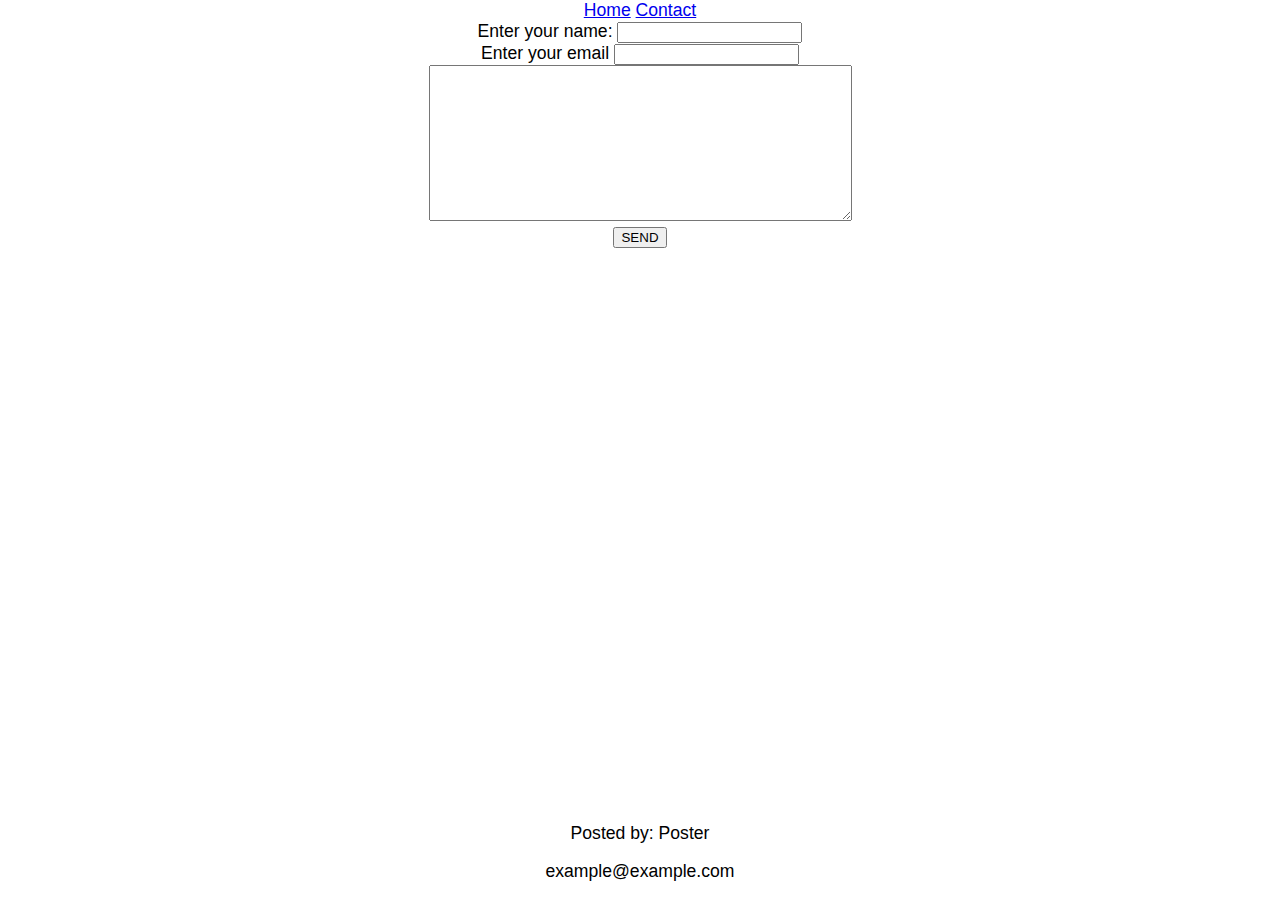
==== contact.html @ 0d08ee51 "message validation works" ====
<!DOCTYPE html>
<html lang="en" xmlns="http://www.w3.org/1999/html">
<head>
    <meta charset="UTF-8">
    <title>My Site</title>
    <link rel="stylesheet" href="css\Style.css">
</head>
<body id="contactbody">
<header>
    <nav>
        <a href="index.html">Home</a>
        <a href="contact.html">Contact</a>
    </nav>
</header>
<div class="contact">
   <form  action = "#" name="myForm"   onsubmit="validateForm()">
       <label> Enter your name: </label>
       <input type= "text" name="Name" /><br>
       <label> Enter your email</label>
       <input type="text" name="Email"/> <br>
       
       <textarea name="textarea" id="messagebox" rows="10" cols="50"></textarea><br>
       <input type="submit" value="SEND"><br>
   </form>
</div>
<footer>
    <p>Posted by: Poster</p>
    <p>example@example.com</p>
</footer>
<script src="js/main.js"></script>
</body>
</html>
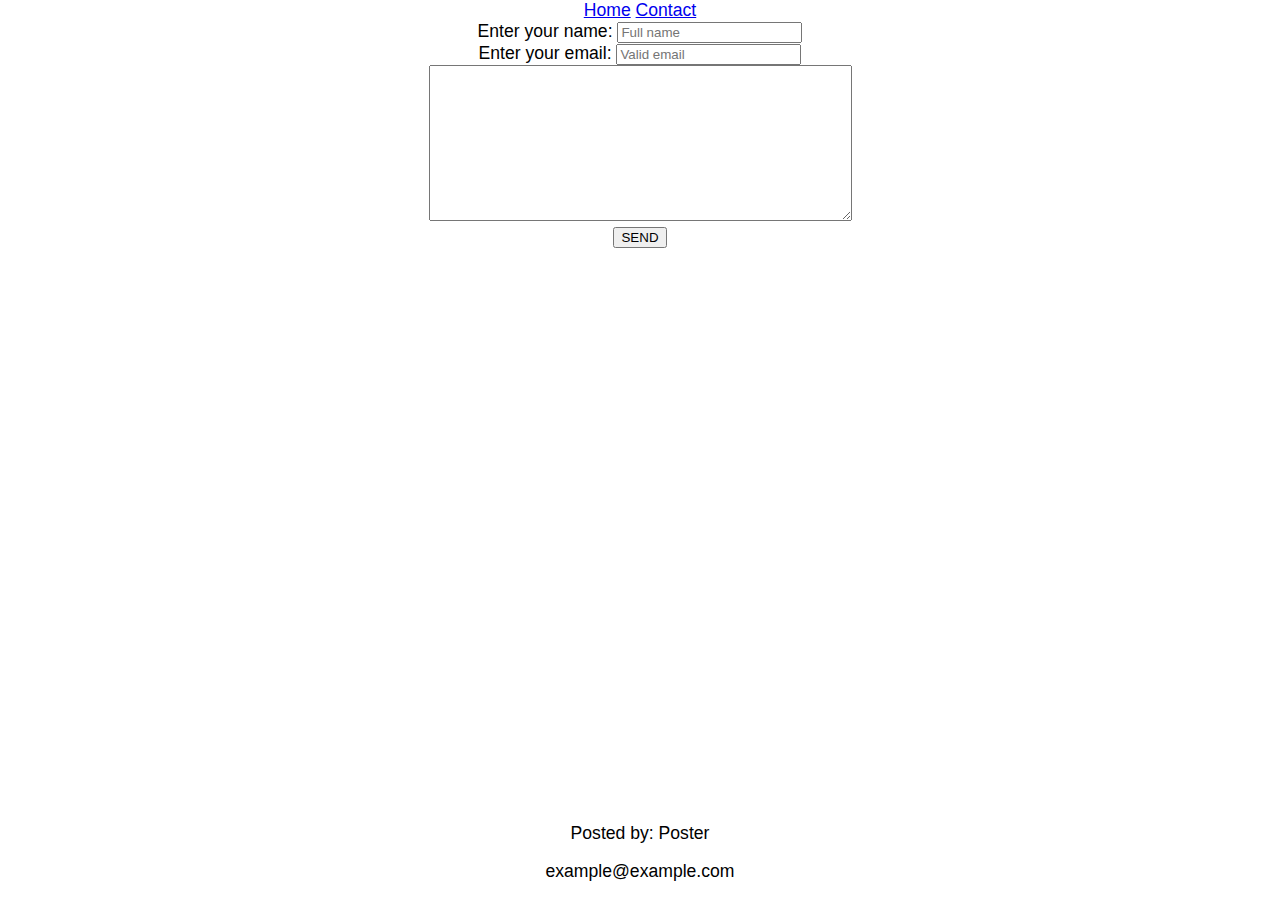
==== commit 9cccddf7: "highlighting the border of the invalid data field works" ====
--- a/contact.html
+++ b/contact.html
@@ -15,9 +15,9 @@
 <div class="contact">
    <form  action = "#" name="myForm"   onsubmit="validateForm()">
        <label> Enter your name: </label>
-       <input type= "text" name="Name" /><br>
-       <label> Enter your email</label>
-       <input type="text" name="Email"/> <br>
+       <input type= "text" name="Name" id="name" placeholder="Full name" /><br>
+       <label> Enter your email: </label>
+       <input type="text" name="Email" id="email" placeholder="Valid email"/> <br>
        
        <textarea name="textarea" id="messagebox" rows="10" cols="50"></textarea><br>
        <input type="submit" value="SEND"><br>
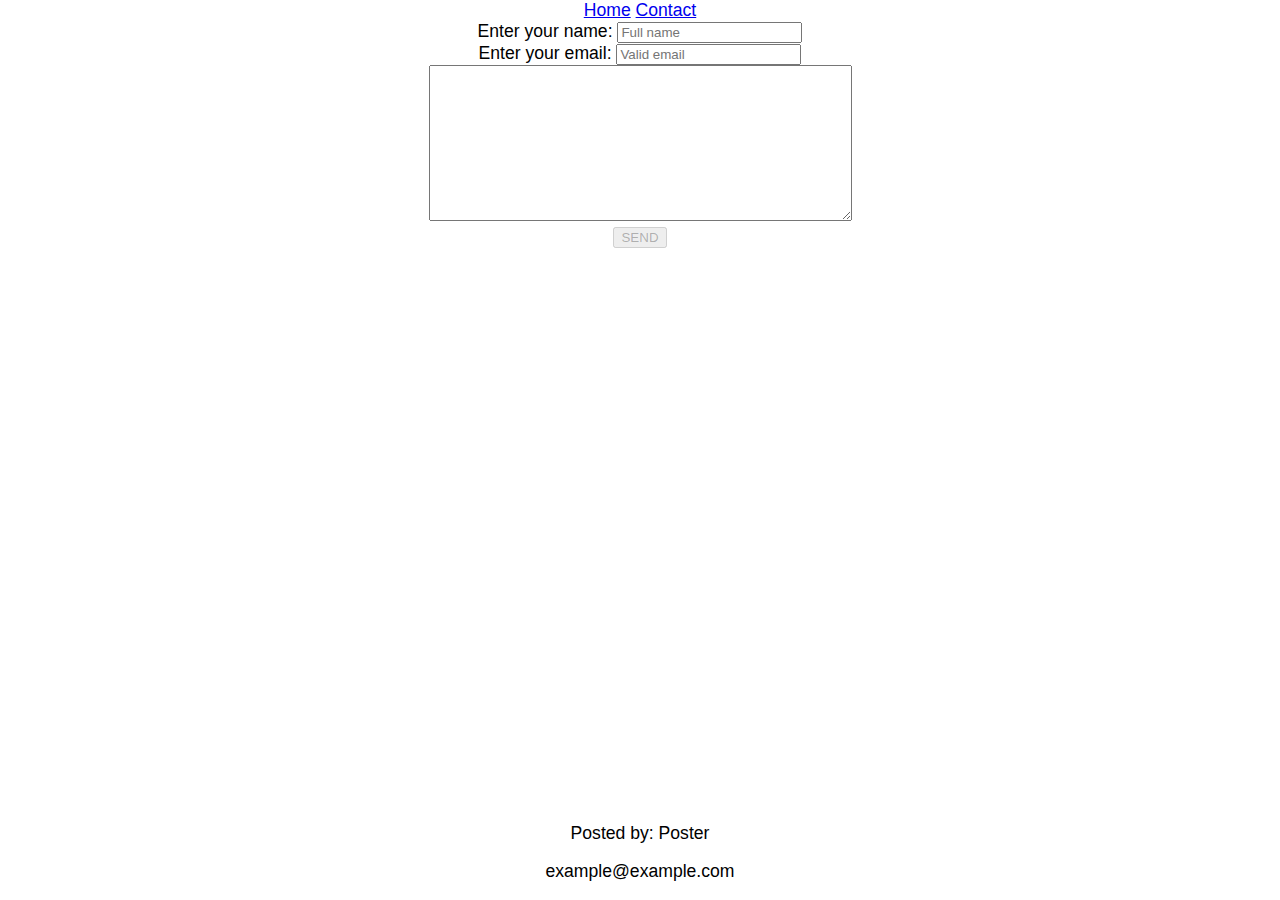
==== commit db841f3d: "highlighting the border of the invalid data field works" ====
--- a/contact.html
+++ b/contact.html
@@ -13,14 +13,14 @@
     </nav>
 </header>
 <div class="contact">
-   <form  action = "#" name="myForm"   onsubmit="validateForm()">
+   <form action = "#" name="myForm" onsubmit="validateForm()" onchange="validateForm()">
        <label> Enter your name: </label>
        <input type= "text" name="Name" id="name" placeholder="Full name" /><br>
        <label> Enter your email: </label>
        <input type="text" name="Email" id="email" placeholder="Valid email"/> <br>
        
        <textarea name="textarea" id="messagebox" rows="10" cols="50"></textarea><br>
-       <input type="submit" value="SEND"><br>
+       <input type="submit" id="myBtn" value="SEND" disabled><br>
    </form>
 </div>
 <footer>
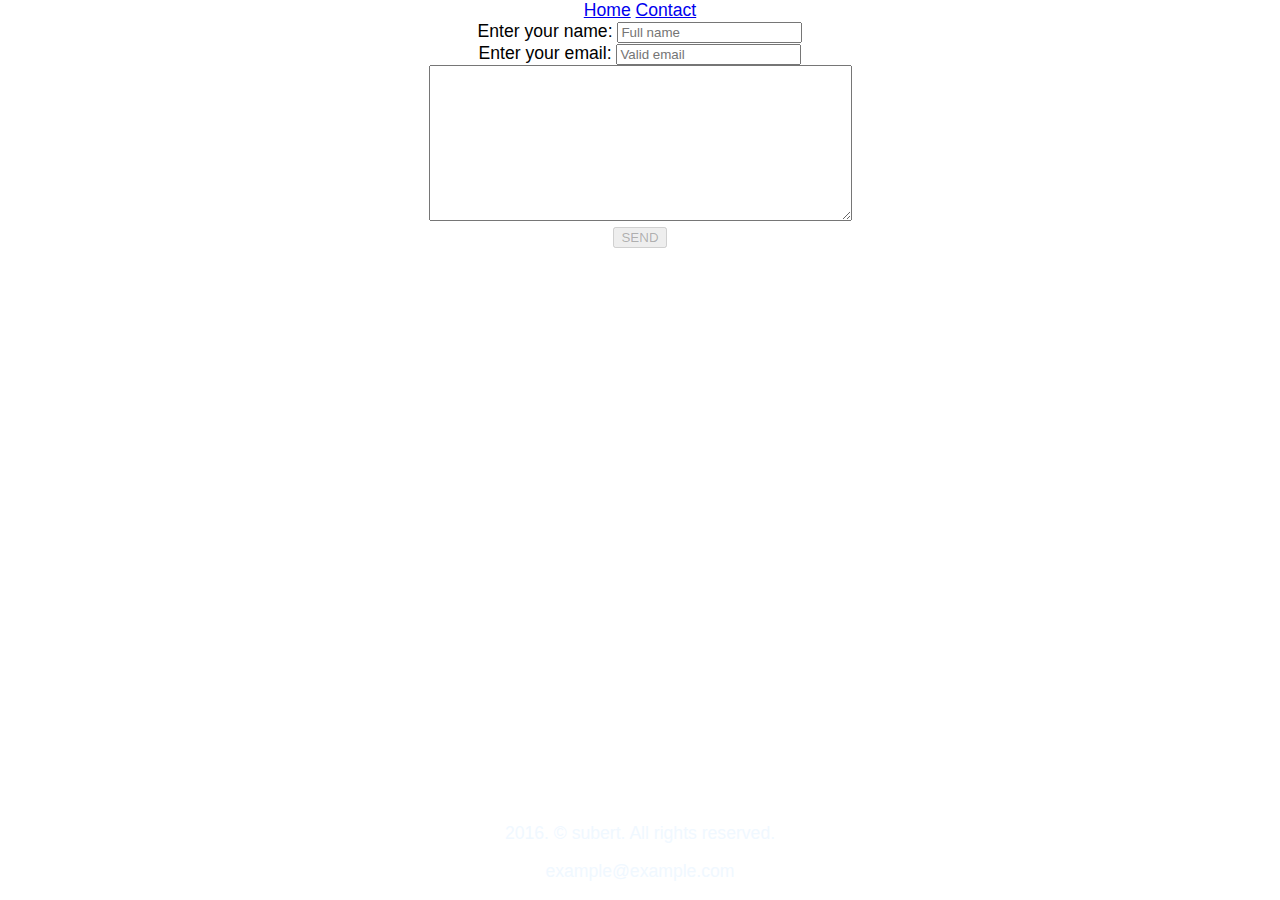
==== commit 6fe949f7: "bugfix" ====
--- a/contact.html
+++ b/contact.html
@@ -5,7 +5,7 @@
     <title>My Site</title>
     <link rel="stylesheet" href="css\Style.css">
 </head>
-<body id="contactbody">
+<body id="contactbody" background="image\forest.jpg">
 <header>
     <nav>
         <a href="index.html">Home</a>
@@ -24,7 +24,7 @@
    </form>
 </div>
 <footer>
-    <p>Posted by: Poster</p>
+    <p>2016. &copy subert. All rights reserved.</p>
     <p>example@example.com</p>
 </footer>
 <script src="js/main.js"></script>
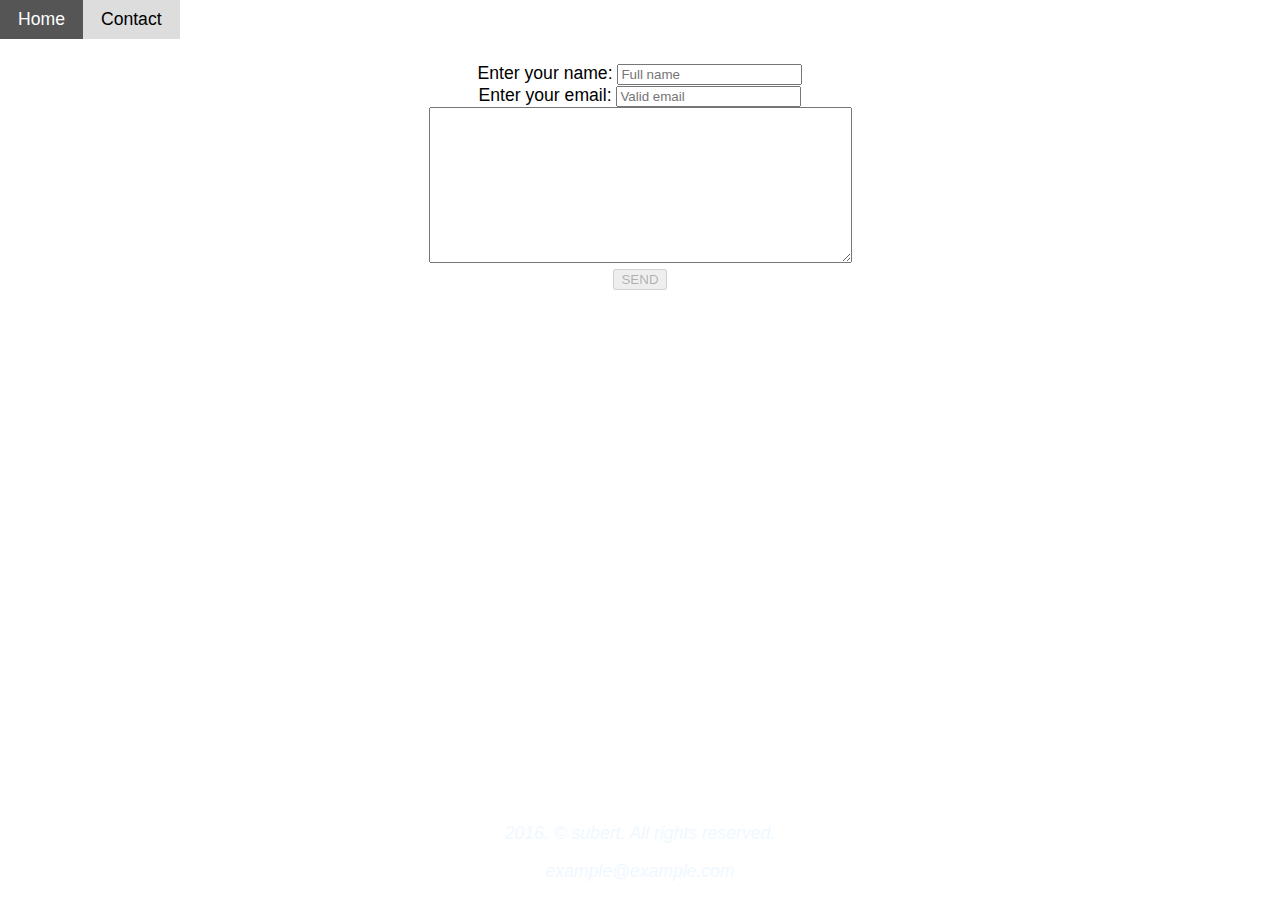
==== commit b23a2e2a: "some css changes" ====
--- a/contact.html
+++ b/contact.html
@@ -8,10 +8,14 @@
 <body id="contactbody" background="image\forest.jpg">
 <header>
     <nav>
-        <a href="index.html">Home</a>
-        <a href="contact.html">Contact</a>
+        <ul>
+            <li><a href="index.html">Home</a></li>
+            <li><a href="contact.html">Contact</a></li>
+        </ul>
     </nav>
-</header>
+</header><br>
+<br>
+<br>
 <div class="contact">
    <form action = "#" name="myForm" onsubmit="validateForm()" onchange="validateForm()">
        <label> Enter your name: </label>
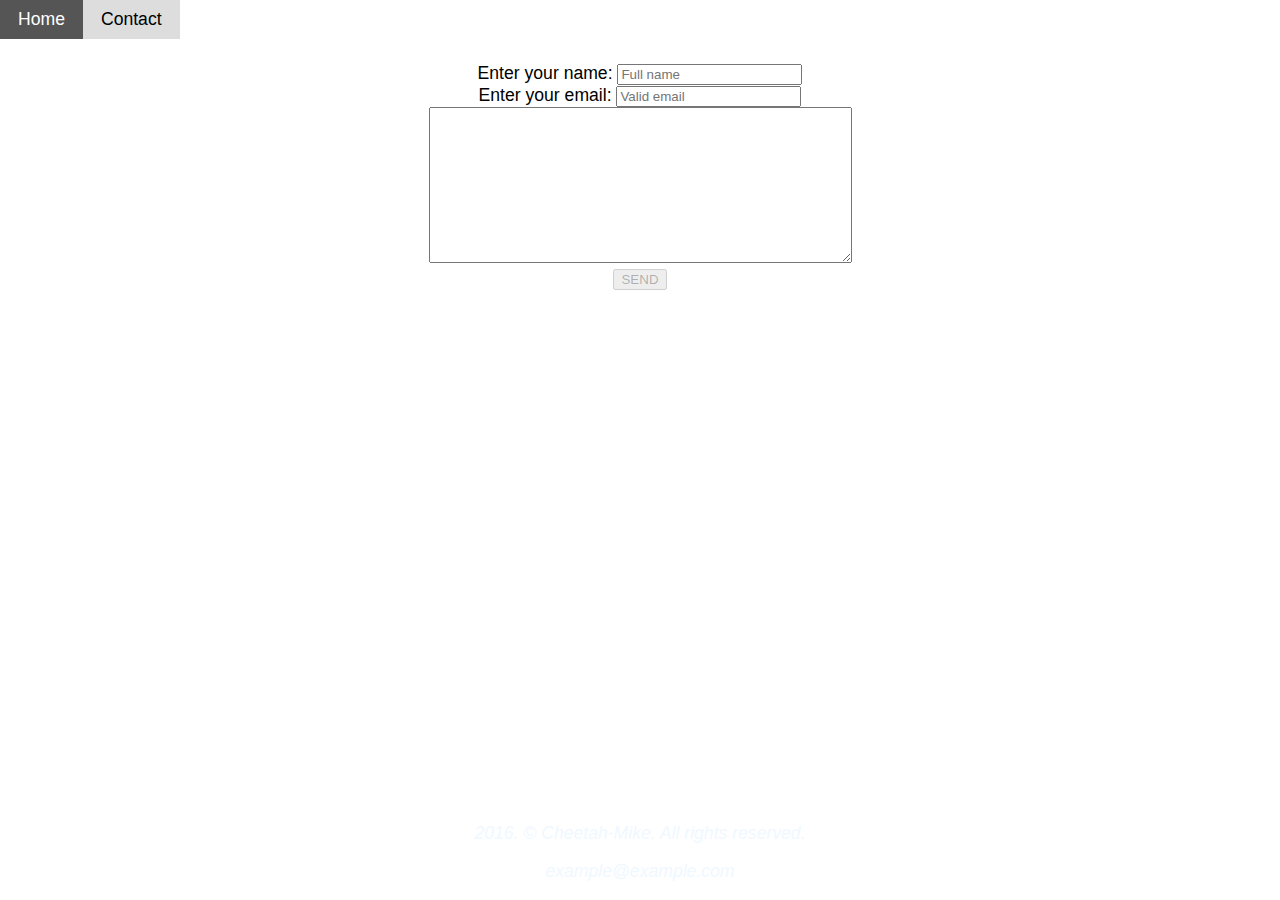
==== commit 2b36bd03: "sending email solved but does not work :(" ====
--- a/contact.html
+++ b/contact.html
@@ -17,7 +17,8 @@
 <br>
 <br>
 <div class="contact">
-   <form action = "#" name="myForm" onsubmit="validateForm()" onchange="validateForm()">
+   <form action ="mailto:subert.balazs@gmail.com" method="post" enctype="text/plain" name="myForm"
+         onsubmit="validateContactData()" onchange="validateContactData()">
        <label> Enter your name: </label>
        <input type= "text" name="Name" id="name" placeholder="Full name" /><br>
        <label> Enter your email: </label>
@@ -28,7 +29,7 @@
    </form>
 </div>
 <footer>
-    <p>2016. &copy subert. All rights reserved.</p>
+    <p>2016. &copy Cheetah-Mike. All rights reserved.</p>
     <p>example@example.com</p>
 </footer>
 <script src="js/main.js"></script>
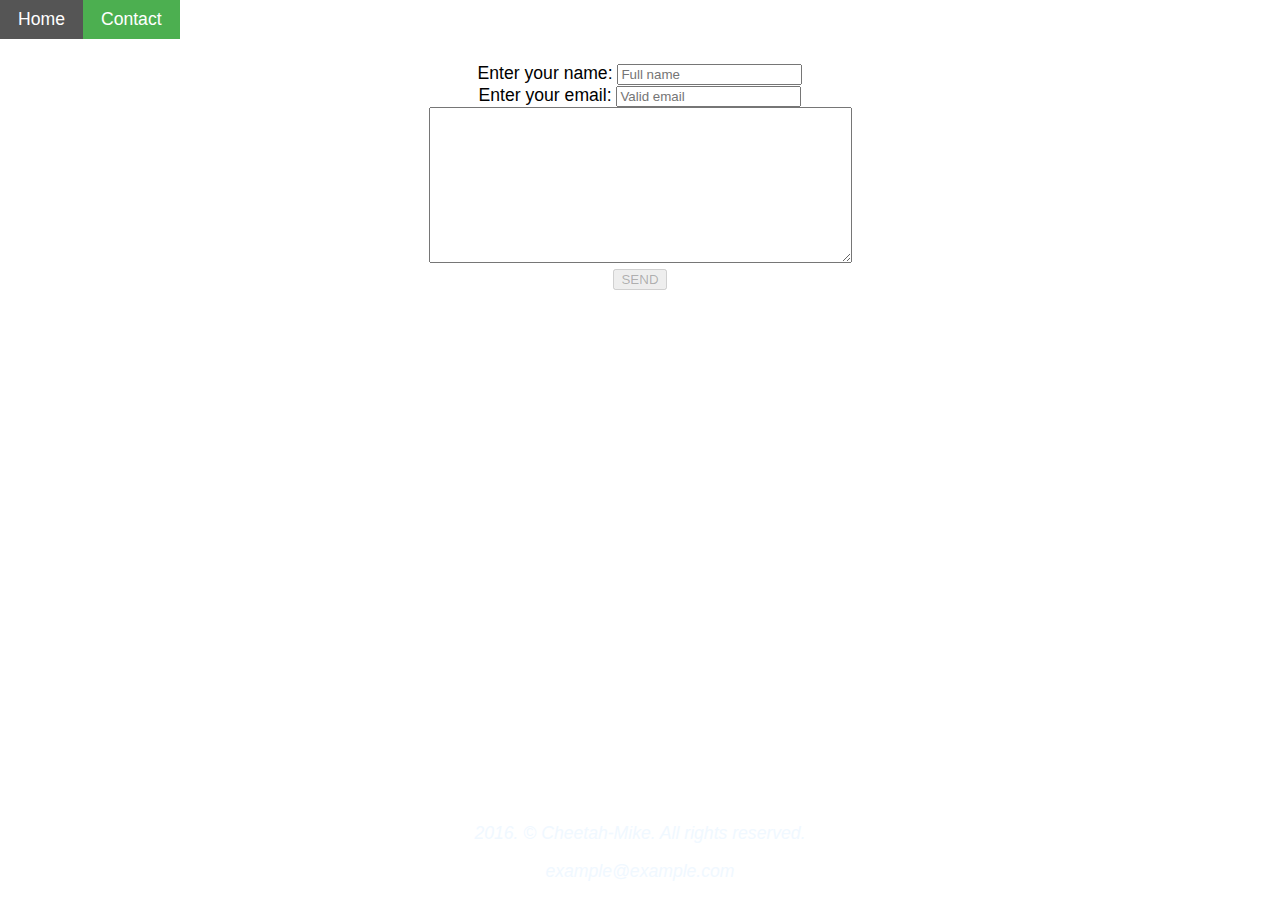
==== commit 90207279: "bugfix" ====
--- a/contact.html
+++ b/contact.html
@@ -10,15 +10,14 @@
     <nav>
         <ul>
             <li><a href="index.html">Home</a></li>
-            <li><a href="contact.html">Contact</a></li>
+            <li><a href="contact.html" class="active">Contact</a></li>
         </ul>
     </nav>
 </header><br>
 <br>
 <br>
 <div class="contact">
-   <form action ="mailto:subert.balazs@gmail.com" method="post" enctype="text/plain" name="myForm"
-         onsubmit="validateContactData()" onchange="validateContactData()">
+   <form action ="#" name="myForm" onsubmit="validateContactData()" onchange="validateContactData()">
        <label> Enter your name: </label>
        <input type= "text" name="Name" id="name" placeholder="Full name" /><br>
        <label> Enter your email: </label>
